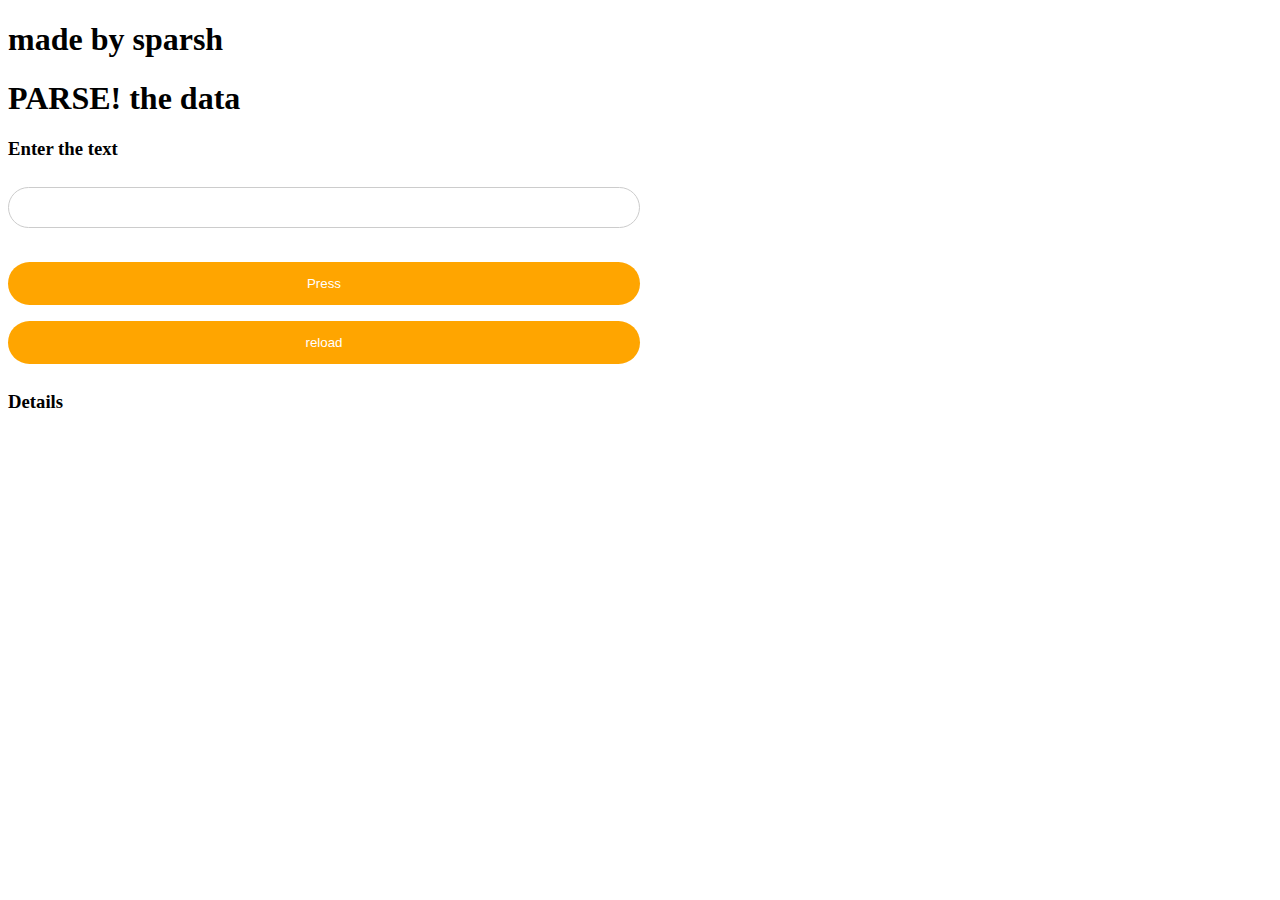
==== holi assignment/q3/index.html @ 76947d22 "assignment mid term" ====
<!DOCTYPE html>
<html>
<head>
	
	<script type="text/javascript" src="data.js"></script>
	<title>parse</title>
	<link rel="stylesheet" href="styles.css">
</head>
<body>
	<h1>made by sparsh</h1>
		<h1 class="head">PARSE! the data </h1>
		<h3 class="label">Enter the text</h3>
		<input  type="text" id="value"><br><br>
		<button class="button" onclick="parse()">Press</button>

		<button class="reset" id="reset" onclick="location.reload()">reload</button><br>
		<h3 class="details">Details</h3>
		<p class="display" id="display"></p>
	
</body>
</html>
---- holi assignment/q3/styles.css ----
/* Bordered form */

title{
  font-weight: bold;
  font-size-adjust: 52px;
  color: black;
}
a{
  color: white;
  font-weight: bold;
  font-size: 15px
}

text{
  color: white;
}
input[type=text]:focus {
  border: 3px solid green;
}
input[type=password]:focus {
  border: 3px solid green;
}
input[type=text], input[type=email], input[type=Age] ,input[type=number] {
  width: 50%;
  border-radius: 25px;
  padding: 12px 20px;
  margin: 8px 0;
  border: 5px solid green;
  display: inline-block;
  border: 1px solid #ccc;
  box-sizing: border-box;
}
button {
  color: white;
  background-color: orange;
  padding: 14px 20px;
  margin: 8px 0;
  border: none;
  border-radius: 25px;
  cursor: pointer;
  width: 50%;
}

button:hover{
  background-color: green;
  color: white;
  transition-duration: 0.4s;
}


.topnav a {
  float: left;
  color: #f2f2f2;
  text-align: center;
  padding: 10px 16px;
  text-decoration: none;
  font-size: 15px;
}

.topnav a:hover {
  background-color: #ddd;
  color: black;
}

.topnav a.active {
  background-color: #4CAF50;
  color: black;
}
/* c
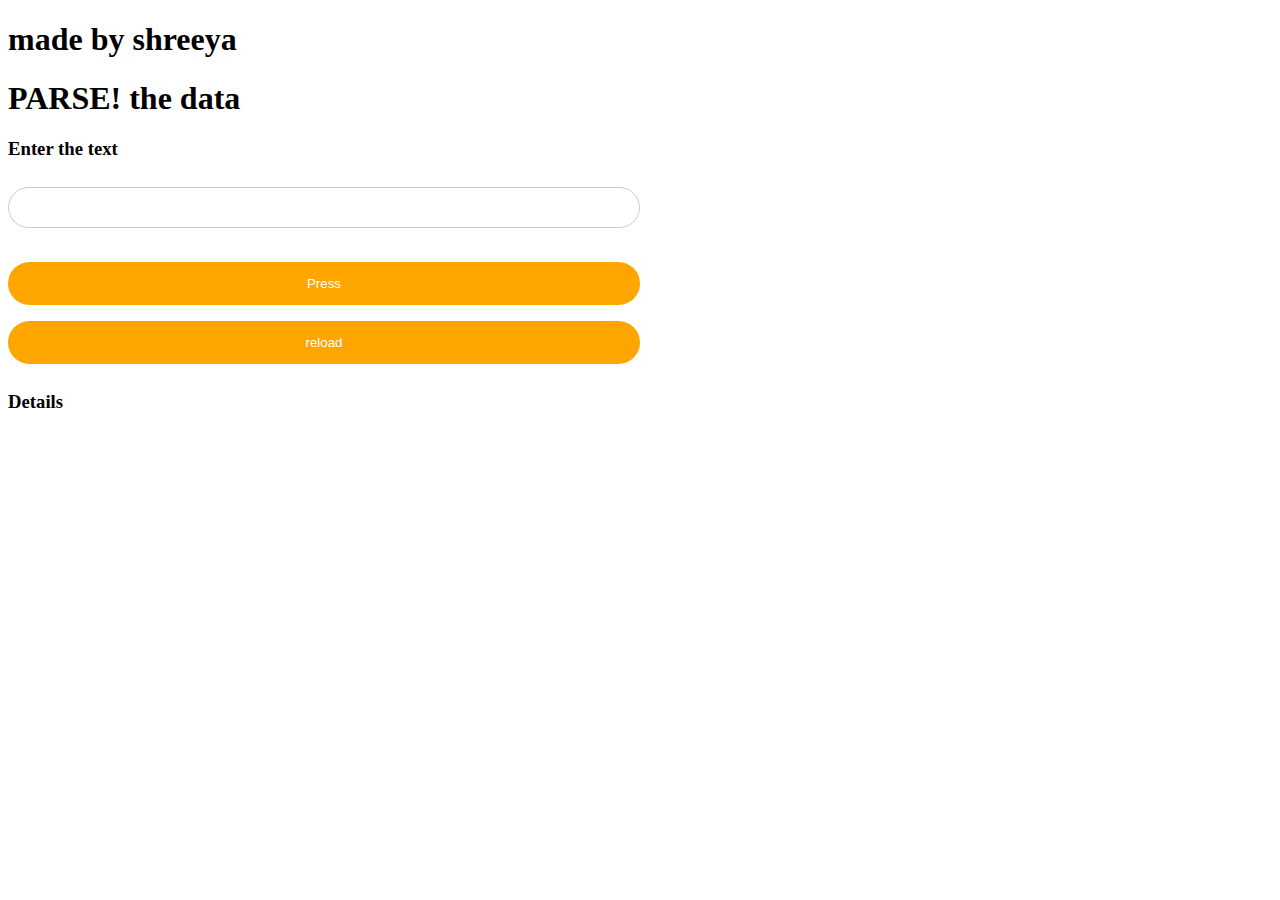
==== commit 22f9d5a7: "assignment mid term" ====
--- a/holi assignment/q3/index.html
+++ b/holi assignment/q3/index.html
@@ -7,7 +7,7 @@
 	<link rel="stylesheet" href="styles.css">
 </head>
 <body>
-	<h1>made by sparsh</h1>
+	<h1>made by shreeya</h1>
 		<h1 class="head">PARSE! the data </h1>
 		<h3 class="label">Enter the text</h3>
 		<input  type="text" id="value"><br><br>
